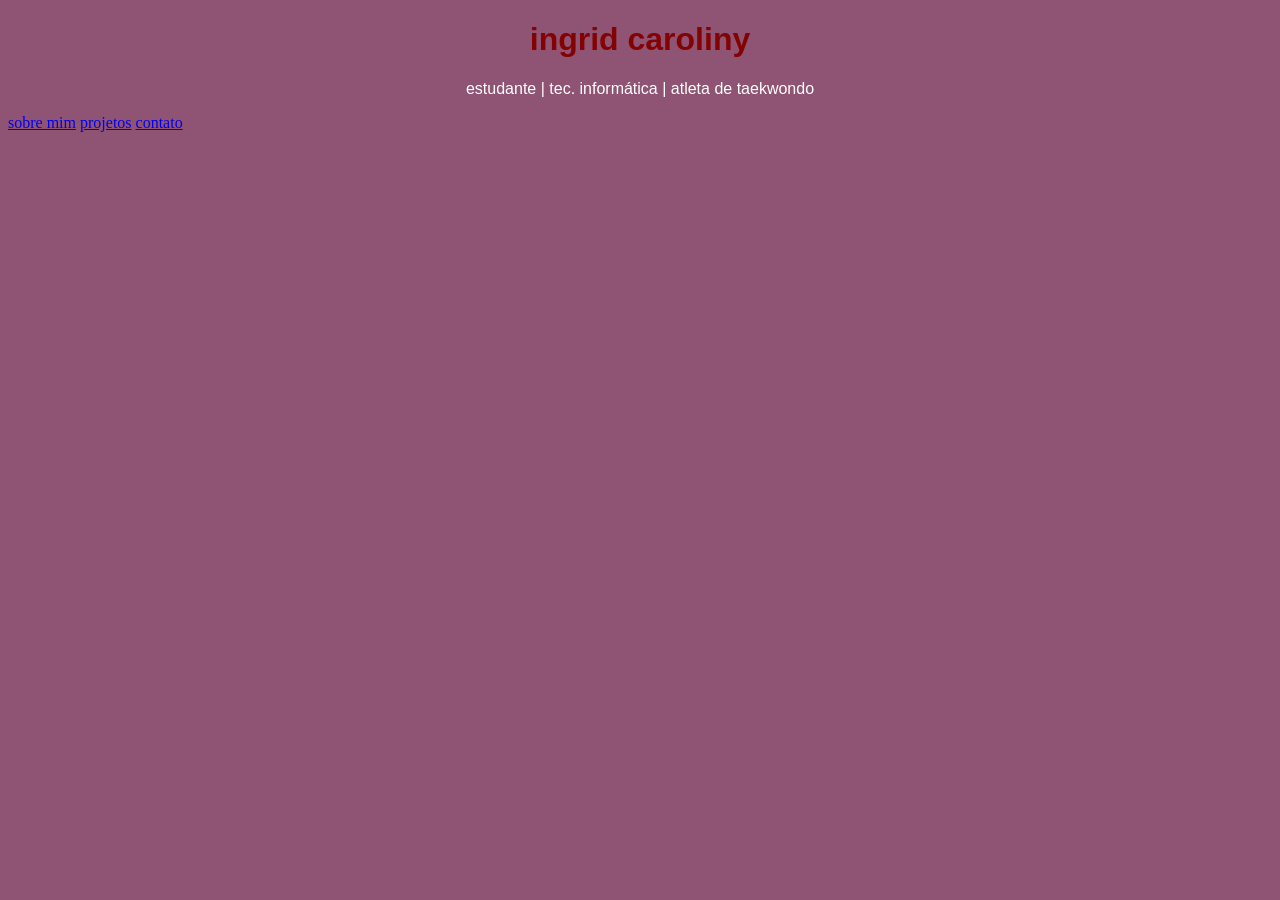
==== portifolio.html @ ed5a296d "Add files via upload" ====
<!DOCTYPE html>
<html lang="en">
<head>
    <meta charset="UTF-8">
    <meta name="viewport" content="width=device-width, initial-scale=1.0">
    <title>meu portifolio - ingrid caroliny</title>
    <link rel="stylesheet" href="style.css">
</head>
<body>
<header> <h1>ingrid caroliny</h1>
<p> estudante | tec. informática | atleta de taekwondo </p>
</header>
    <nav>
        <a href="sobre" class="nav-link">sobre mim</a>
        <a href="projetos" class="nav-link">projetos</a>
        <a href="contato" class="nav-link">contato</a>
    </nav>
---- style.css ----
body{ background-color: rgb(143, 83, 116);}
h1{ color: rgb(131, 3, 3); text-align: center; font-family: Arial, Helvetica, sans-serif;}
p{ color: rgb(255, 255, 255); text-align: center; font-family: Arial, Helvetica, sans-serif;}
h2{ color: rgb(139, 5, 5); text-align: center; font-family: Arial, Helvetica, sans-serif;}
ul{ color: rgb(255, 255, 255); font-family: Arial, Helvetica, sans-serif;}
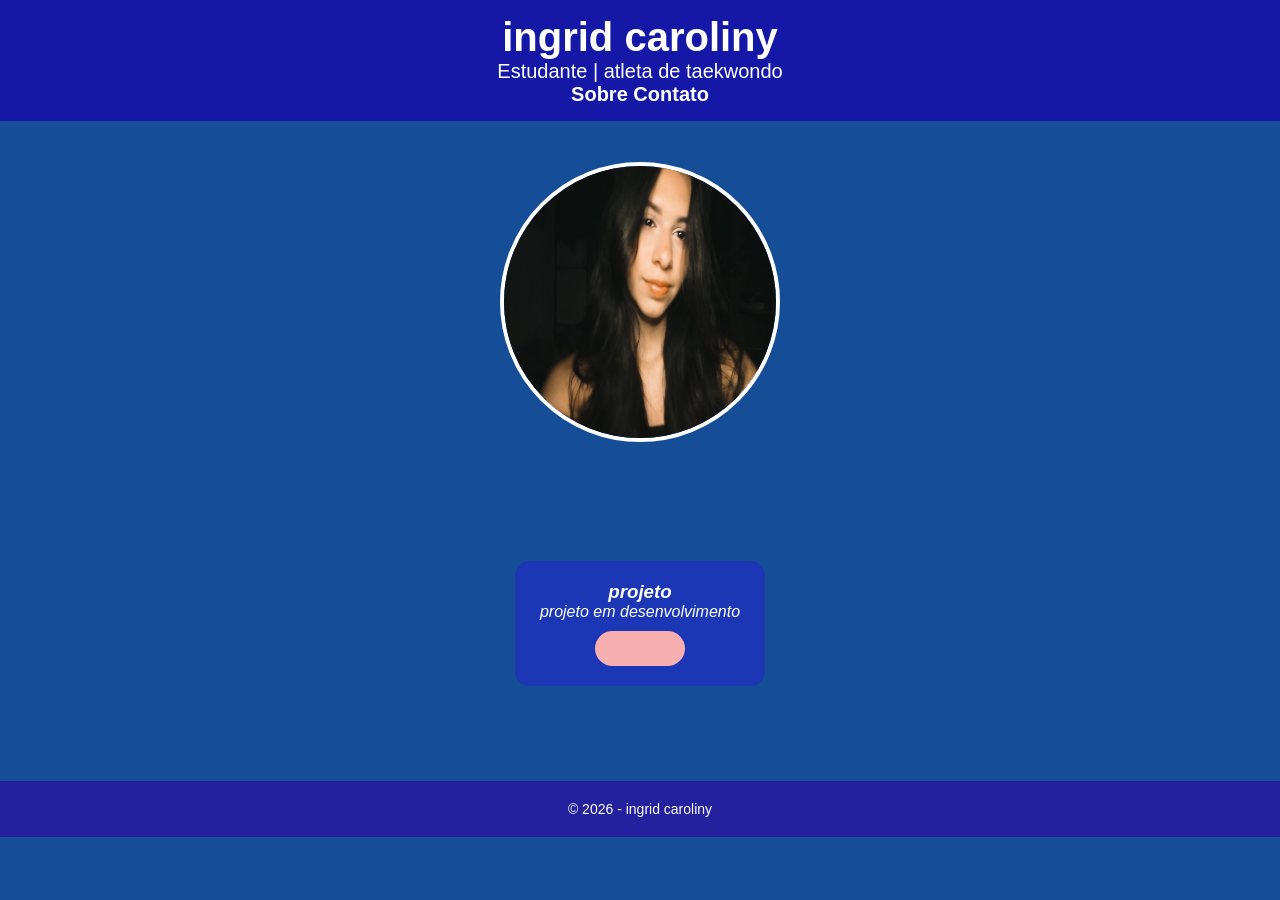
==== commit 0b9d4dd4: "Add files via upload" ====
--- a/portifolio.html
+++ b/portifolio.html
@@ -1,17 +1,47 @@
 <!DOCTYPE html>
-<html lang="en">
+<html lang="pt-br">
 <head>
     <meta charset="UTF-8">
-    <meta name="viewport" content="width=device-width, initial-scale=1.0">
-    <title>meu portifolio - ingrid caroliny</title>
+    <title>Portfólio - ingrid caroliny</title>
     <link rel="stylesheet" href="style.css">
 </head>
 <body>
-<header> <h1>ingrid caroliny</h1>
-<p> estudante | tec. informática | atleta de taekwondo </p>
+
+<header>
+    <h1>ingrid caroliny</h1>
+    <p>Estudante | atleta de taekwondo</p>
+
+
+<nav>
+    <a href="sobre.html">Sobre</a>
+    <a href="contatos.html">Contato</a>
+</nav>
+
 </header>
-    <nav>
-        <a href="sobre" class="nav-link">sobre mim</a>
-        <a href="projetos" class="nav-link">projetos</a>
-        <a href="contato" class="nav-link">contato</a>
-    </nav>
+  <section class="perfil">
+    <img src="ingrid.jpeg" alt="minha foto">
+
+</section>
+
+    
+<section class="projetos">
+     
+     <div class="card">
+         <h3>projeto</h3>
+         <p>projeto em desenvolvimento</p>
+         <button>ver mais</button>
+     </div>
+    
+
+
+
+
+</section>
+
+
+<footer>
+    <p>© 2026 - ingrid caroliny</p>
+</footer>
+
+</body>
+</html>
--- a/style.css
+++ b/style.css
@@ -1,5 +1,108 @@
-body{ background-color: rgb(143, 83, 116);}
-h1{ color: rgb(131, 3, 3); text-align: center; font-family: Arial, Helvetica, sans-serif;}
-p{ color: rgb(255, 255, 255); text-align: center; font-family: Arial, Helvetica, sans-serif;}
-h2{ color: rgb(139, 5, 5); text-align: center; font-family: Arial, Helvetica, sans-serif;}
-ul{ color: rgb(255, 255, 255); font-family: Arial, Helvetica, sans-serif;}
+* {margin: 0;
+padding: 0;
+box-sizing: border-box;
+  }
+body {
+font-family: Arial, sans-serif;
+background-color: #154d97;
+color: #ffffff;
+text-align: center;
+}
+
+header {
+background-color: #1518a7;
+color: white;
+padding: 15px;
+font-size: 20px;
+}
+nav ul li {
+display: inline; 
+margin: 0 15px;
+}
+nav a {color: rgb(255, 255, 255);
+text-decoration: none;
+font-weight: bold;
+}
+nav a :hover {color: #ddd;
+}
+section {padding: 40px;
+    text-align: center;
+    font-style: oblique;
+}
+.perfil {
+margin: 1px;
+}
+
+.perfil img {
+    border-radius: 50%;
+    border: 4px solid #ffffff;
+    width: 280px;
+    height: 280px;
+}
+.perfil h2 {
+    margin-top: 10px;
+}
+.projetos {
+    display: flex;
+    justify-content: center;
+    gap: 20px;
+    margin-top: 20px;
+}
+.card:hover {
+    transform: scale(1.05);
+    transition: transform 0.3s ease;
+}
+button {
+    margin-top: 10px;
+    padding: 10px 20px;
+    border: none;
+    background-color: #333;
+    border-radius: 20px;
+
+}
+
+button  {
+    margin-top: 10px;
+    padding: 10px 20px;
+    border: none;
+    border-radius: 20px;
+    background: #f8afaf;
+    color: #f8afaf;
+    cursor: pointer;
+    transition: all 0.3s ease;
+
+}
+button:hover {
+    background: #333;
+    transform: scale(1.1);
+    box-shadow: #0957be 0px 0px 15px;
+
+}
+footer {
+    background-color: #23219e;
+    color: white;
+    padding: 20px;
+    font-size: 14px;
+    margin-top: 40px;
+}
+.card {
+    background-color: rgba(38, 25, 228, 0.397);
+    margin: 15px auto;
+    padding: 20px;
+    border-radius: 15px;
+    width: 250px;
+    backdrop-filter: blur(10px);
+    transition: transform 0.3s;
+}
+.card:hover {
+    transform: scale(1.05);
+}
+
+.sobre {
+    background-color: rgba(255, 255, 255, 0.2);
+    margin: 15px auto;
+    padding: 20px;
+    border-radius: 15px;
+    width: 80%;
+    backdrop-filter: blur(10px);
+}
